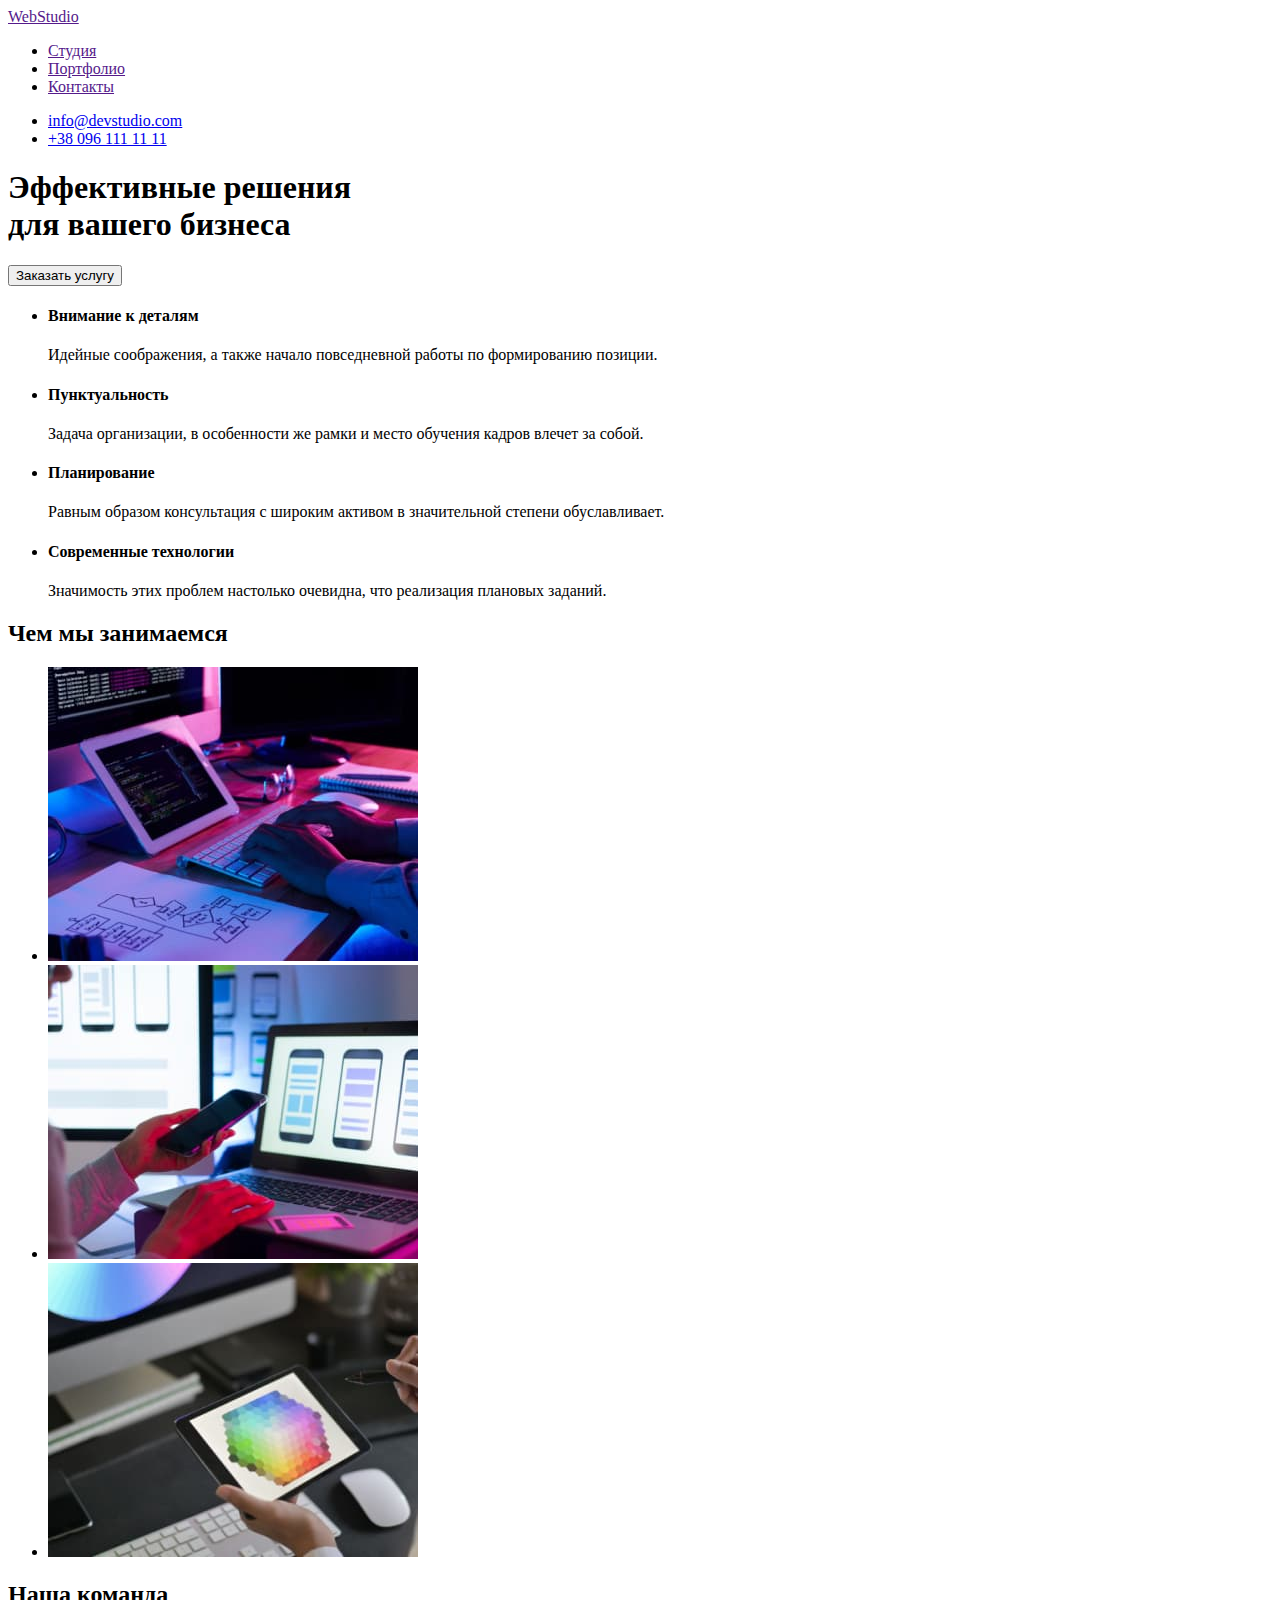
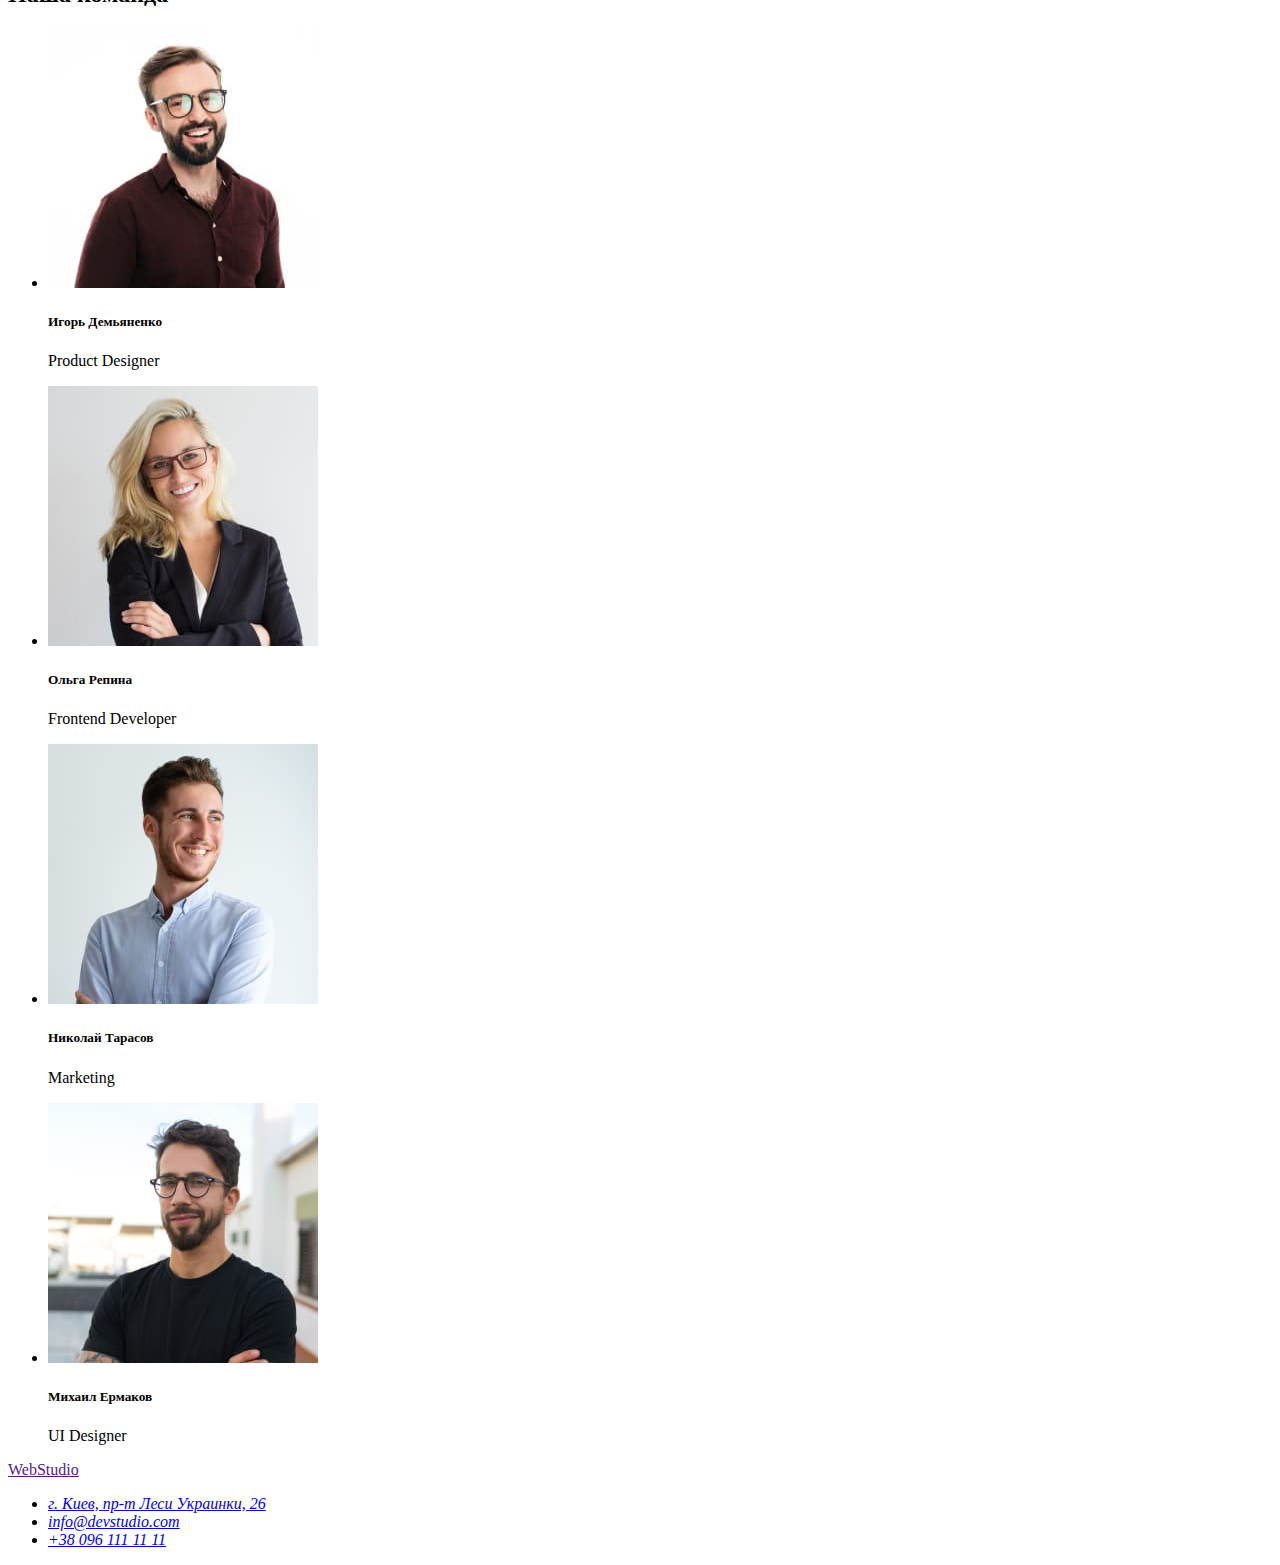
==== index.html @ 2ff2620a "Скопировала файлы предыдущей работы" ====
<!DOCTYPE html>
<html lang="ru">
  <head>
    <meta charset="UTF-8" />
    <meta http-equiv="X-UA-Compatible" content="IE=edge" />
    <meta name="viewport" content="width=device-width, initial-scale=1.0" />
    <title>Document</title>
  </head>
  <body>
    <header>
      <nav>
        <a href="">WebStudio</a>
        <ul>
          <li><a href="">Студия</a></li>
          <li><a href="">Портфолио</a></li>
          <li><a href="">Контакты</a></li>
        </ul>
      </nav>
      <ul>
        <li>
          <a href="mailto:info@devstudio.com">info@devstudio.com</a>
        </li>
        <li>
          <a href="tel:+380961111111">+38 096 111 11 11</a>
        </li>
      </ul>
    </header>
    <main>
      <section>
        <h1>
          Эффективные решения <br />
          для вашего бизнеса
        </h1>
        <button type="button">Заказать услугу</button>
      </section>
      <section>
        <ul>
          <li>
            <h4>Внимание к деталям</h4>
            <p>
              Идейные соображения, а также начало повседневной работы по
              формированию позиции.
            </p>
          </li>

          <li>
            <h4>Пунктуальность</h4>
            <p>
              Задача организации, в особенности же рамки и место обучения кадров
              влечет за собой.
            </p>
          </li>

          <li>
            <h4>Планирование</h4>
            <p>
              Равным образом консультация с широким активом в значительной
              степени обуславливает.
            </p>
          </li>

          <li>
            <h4>Современные технологии</h4>
            <p>
              Значимость этих проблем настолько очевидна, что реализация
              плановых заданий.
            </p>
          </li>
        </ul>
      </section>
      <section>
        <h2>Чем мы занимаемся</h2>
        <ul>
          <li>
            <img
              src="./images/img.jpg"
              alt="печатает код"
              width="370"
              height="294"
            />
          </li>
          <li>
            <img
              src="./images/img2.jpg"
              alt="дизайн мобильного приложения"
              width="370"
              height="294"
            />
          </li>
          <li>
            <img
              src="./images/img3.jpg"
              alt="выбор цвета на планшете"
              width="370"
              height="294"
            />
          </li>
        </ul>
      </section>
      <section>
        <h2>Наша команда</h2>
        <ul>
          <li>
            <img
              src="./images/igor_demyanenko.jpg"
              alt="Игорь Демьяненко"
              width="270"
            />
            <h5>Игорь Демьяненко</h5>
            <p>Product Designer</p>
          </li>
          <li>
            <img
              src="./images/olga_repina.jpg"
              alt="Ольга Репина"
              width="270"
            />
            <h5>Ольга Репина</h5>
            <p>Frontend Developer</p>
          </li>
          <li>
            <img
              src="./images/nikolai_tarasov.jpg"
              alt="Николай Тарасов"
              width="270"
            />
            <h5>Николай Тарасов</h5>
            <p>Marketing</p>
          </li>
          <li>
            <img
              src="./images/mihail_ermakov.jpg"
              alt="Михаил Ермаков"
              width="270"
            />
            <h5>Михаил Ермаков</h5>
            <p>UI Designer</p>
          </li>
        </ul>
      </section>
    </main>
    <footer>
      <a href="">WebStudio</a>
      <address>
        <ul>
          <li>
            <a
              href="https://goo.gl/maps/QjUmSCMM7ue8ymKq8"
              target="_blank"
              rel="noopener noreferrer nofollow"
              >г. Киев, пр-т Леси Украинки, 26</a
            >
          </li>
          <li>
            <a href="mailto:info@devstudio.com">info@devstudio.com</a>
          </li>
          <li>
            <a href="tel:+380961111111">+38 096 111 11 11</a>
          </li>
        </ul>
      </address>
    </footer>
  </body>
</html>
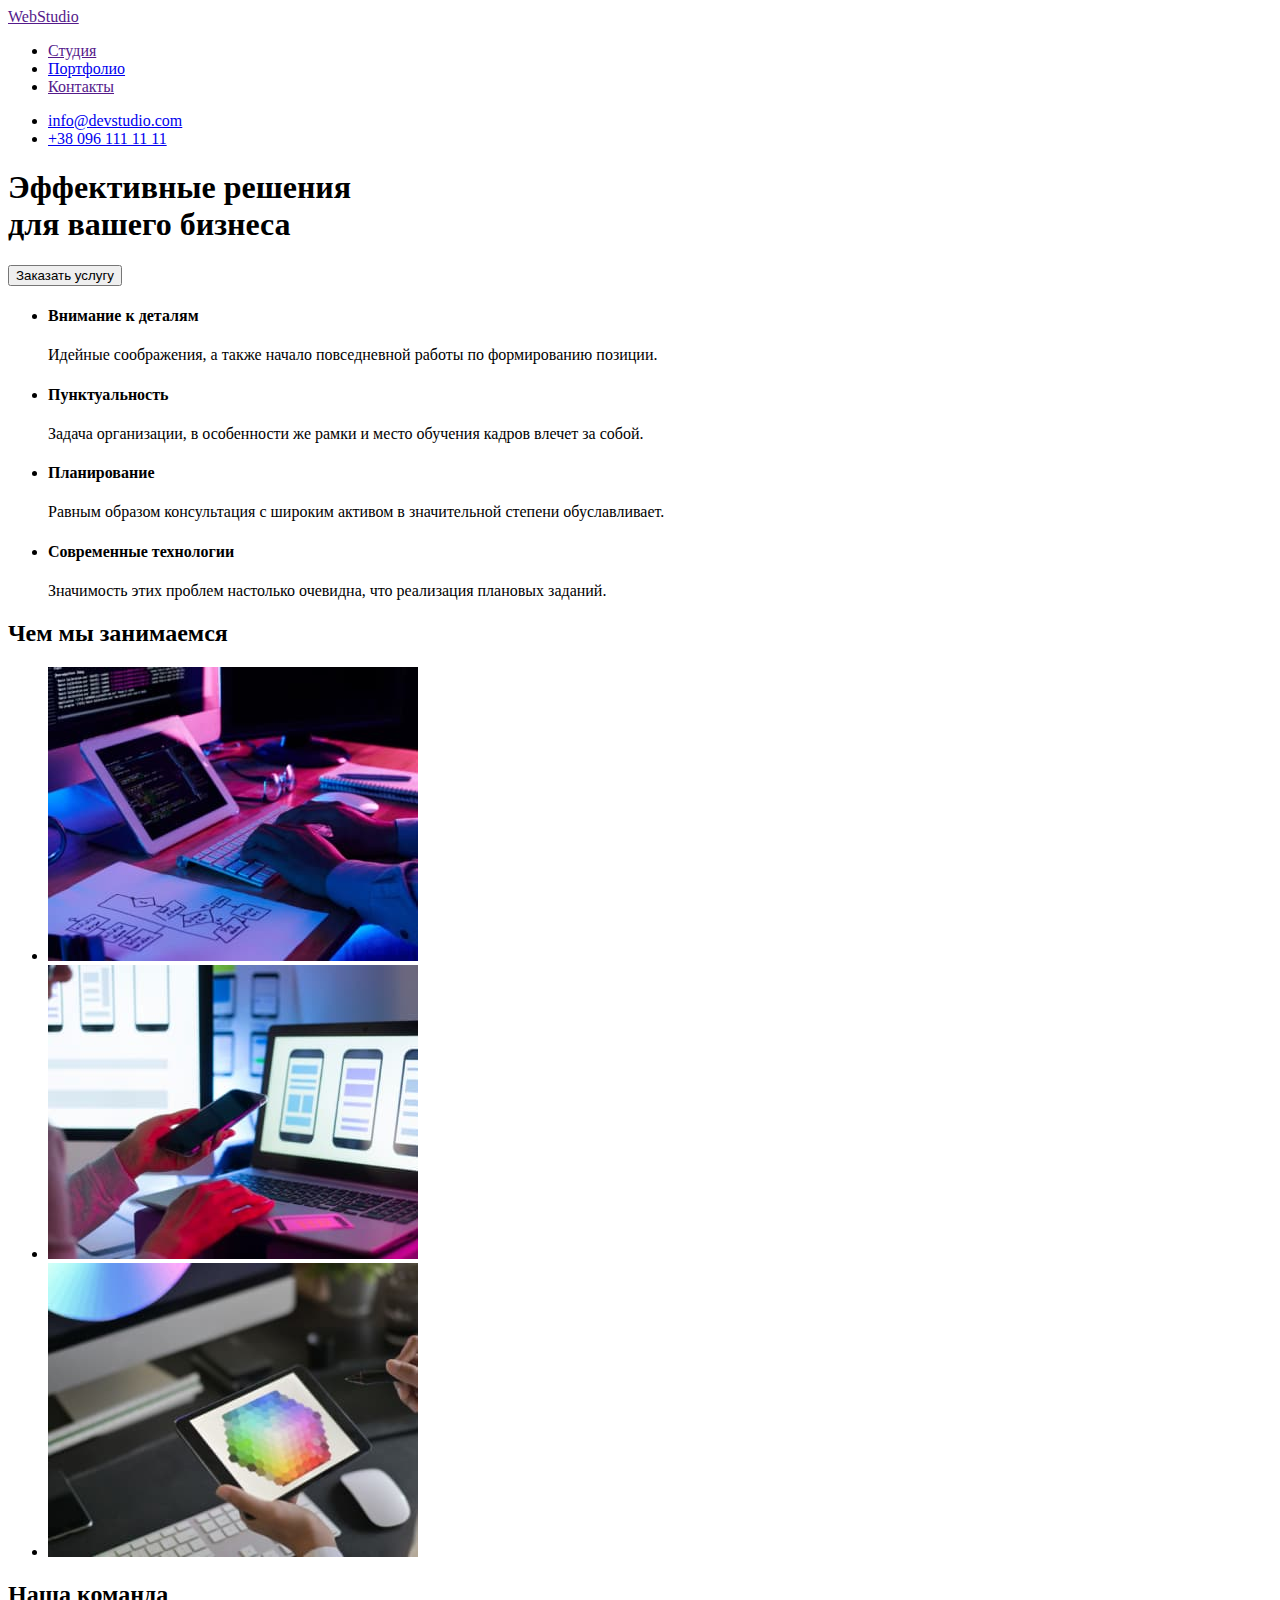
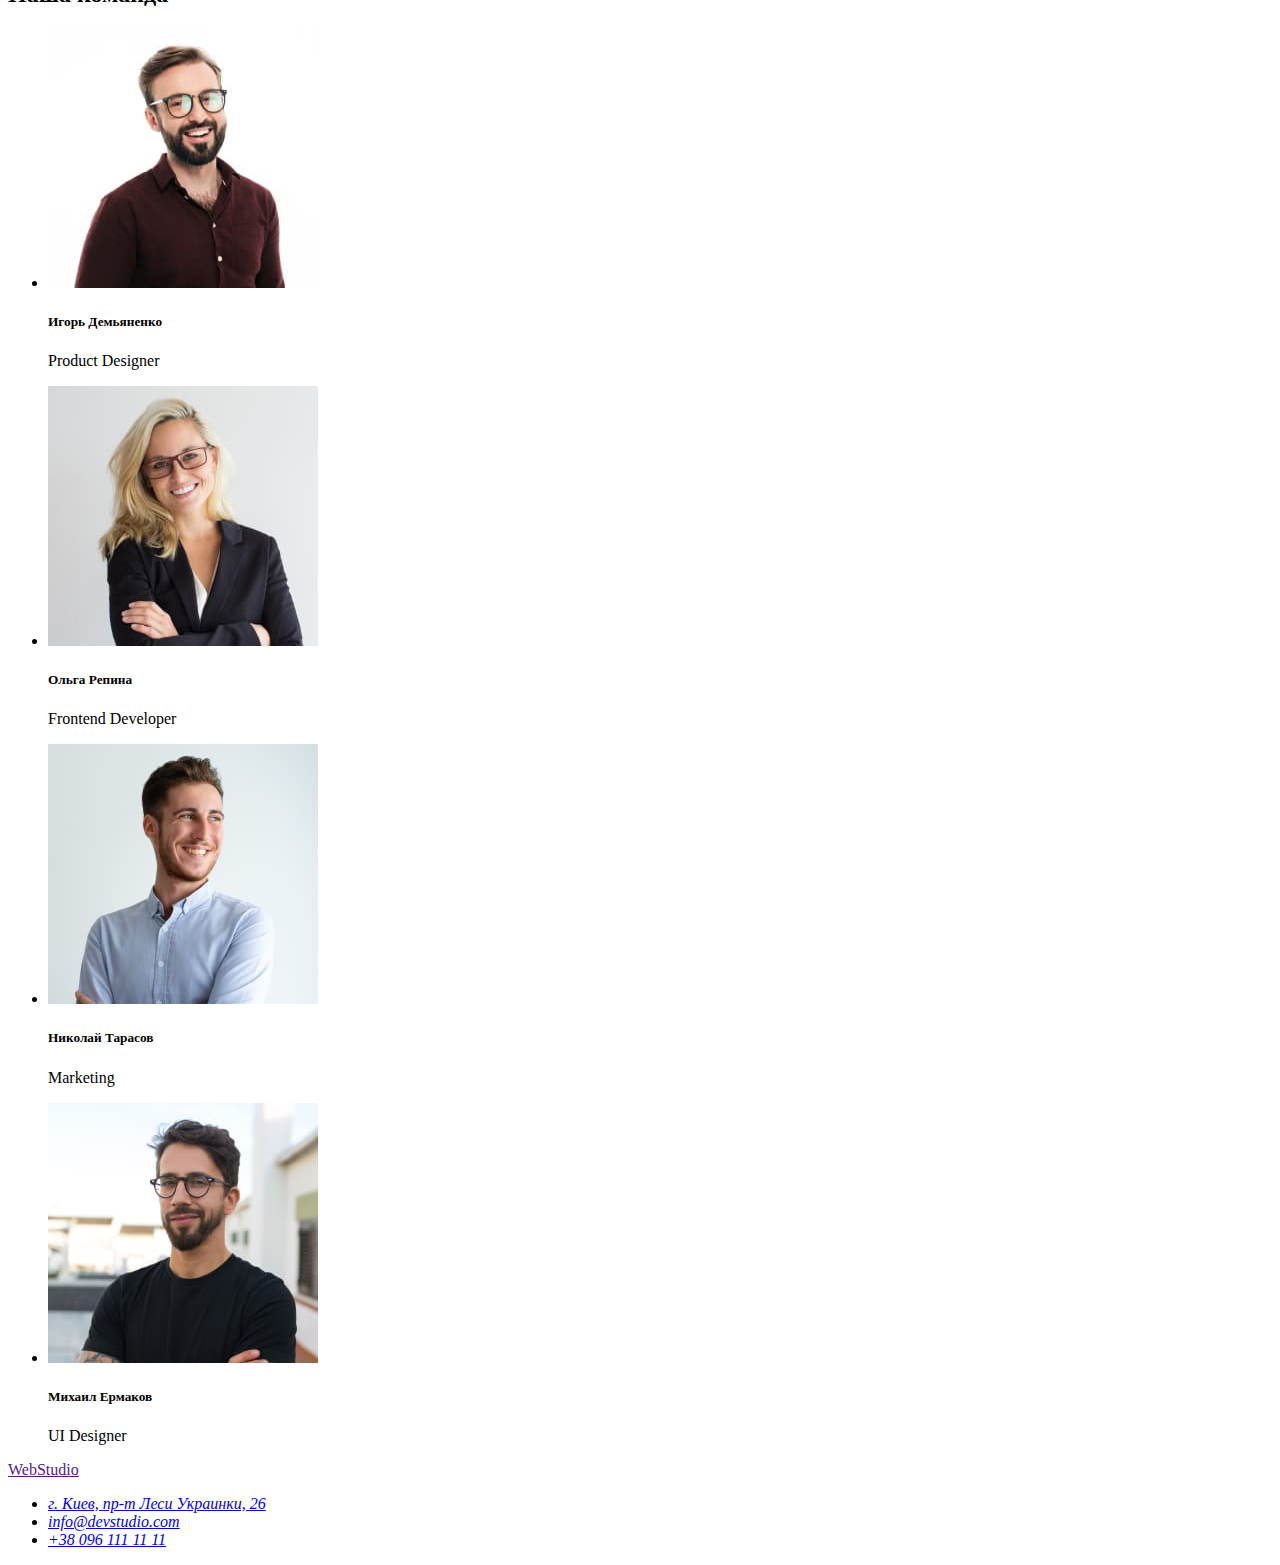
==== commit 39c8bc34: "2 страницы" ====
--- a/index.html
+++ b/index.html
@@ -5,6 +5,13 @@
     <meta http-equiv="X-UA-Compatible" content="IE=edge" />
     <meta name="viewport" content="width=device-width, initial-scale=1.0" />
     <title>Document</title>
+    <link rel="preconnect" href="https://fonts.googleapis.com" />
+    <link rel="preconnect" href="https://fonts.gstatic.com" crossorigin />
+    <link
+      href="https://fonts.googleapis.com/css2?family=Raleway:wght@700&family=Roboto:wght@400;500;700;900&display=swap"
+      rel="stylesheet"
+    />
+    <link rel="stylesheet" href="./css/styles.css" />
   </head>
   <body>
     <header>
@@ -12,7 +19,7 @@
         <a href="">WebStudio</a>
         <ul>
           <li><a href="">Студия</a></li>
-          <li><a href="">Портфолио</a></li>
+          <li><a href="portfolio.html">Портфолио</a></li>
           <li><a href="">Контакты</a></li>
         </ul>
       </nav>
--- a/css/styles.css
+++ b/css/styles.css
@@ -0,0 +1,4 @@
+body (
+    font-family: 'Raleway', sans-serif;
+    font-family: 'Roboto', sans-serif;
+)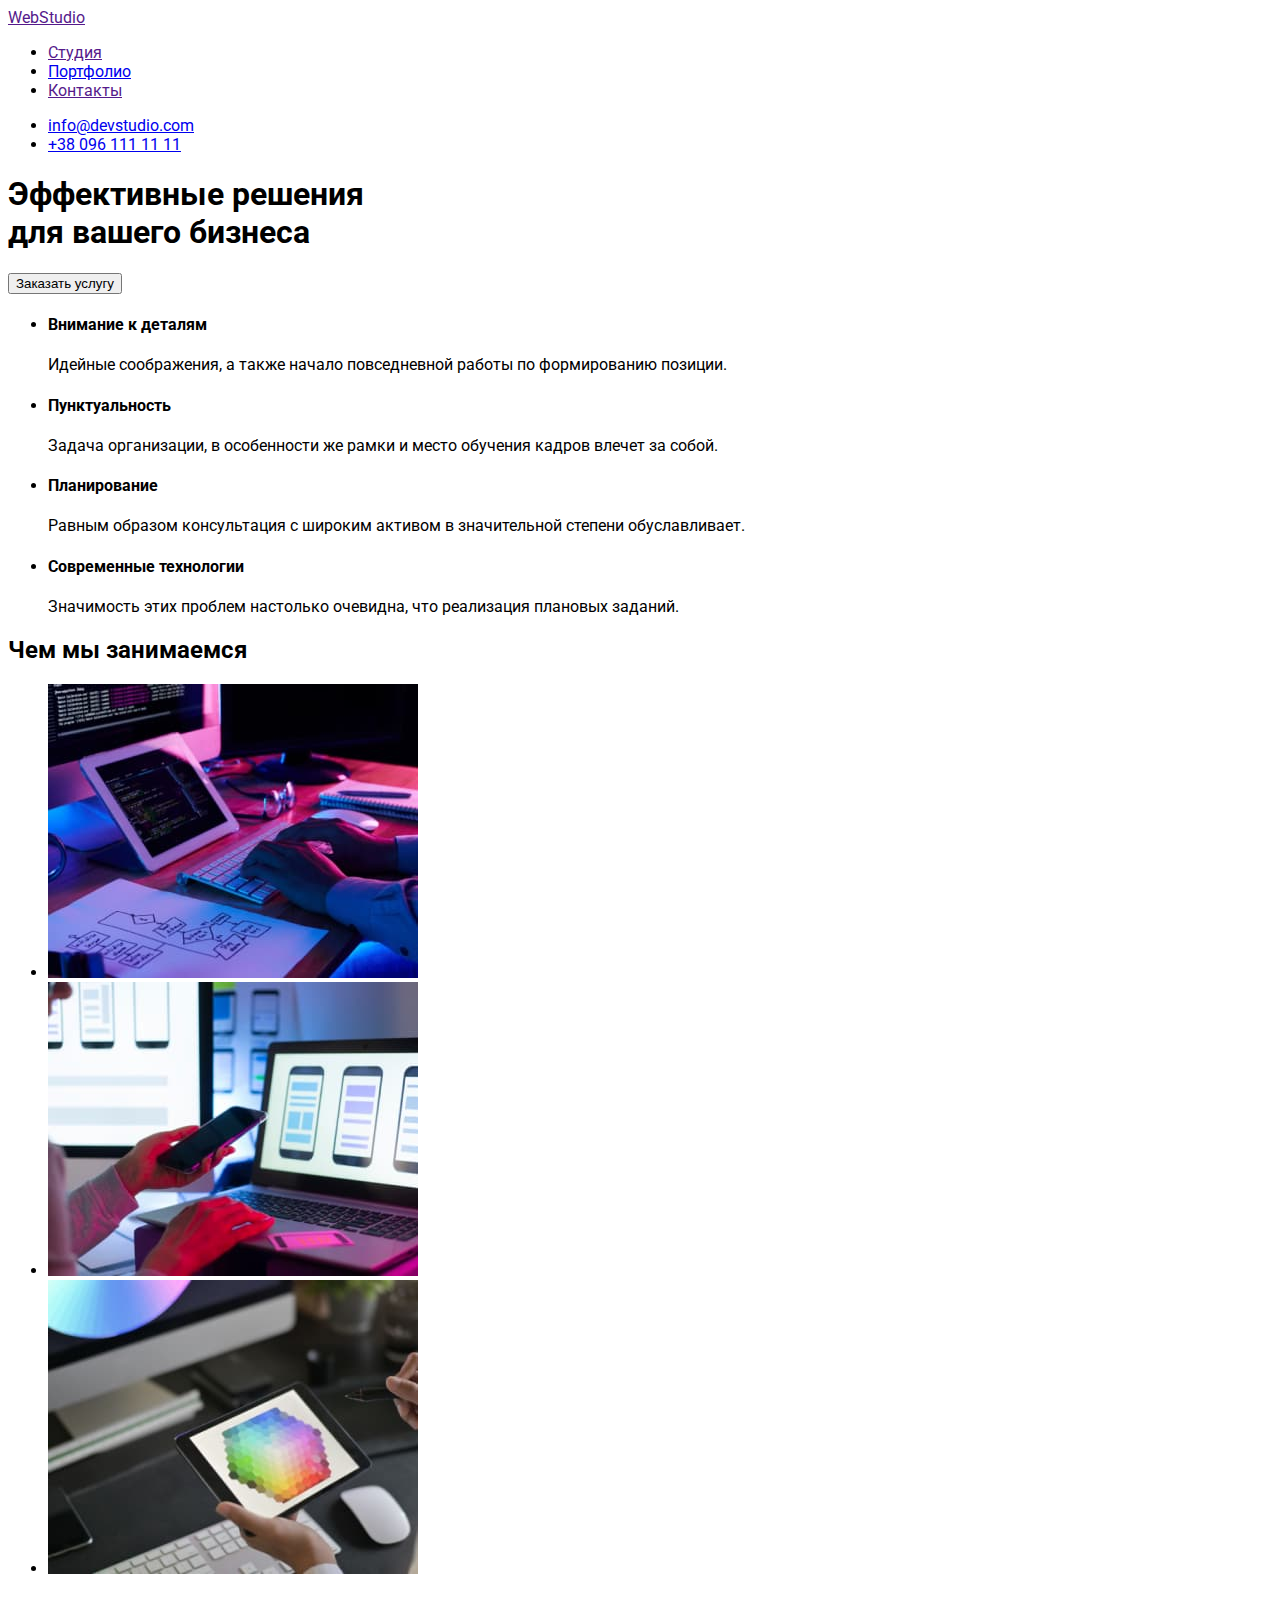
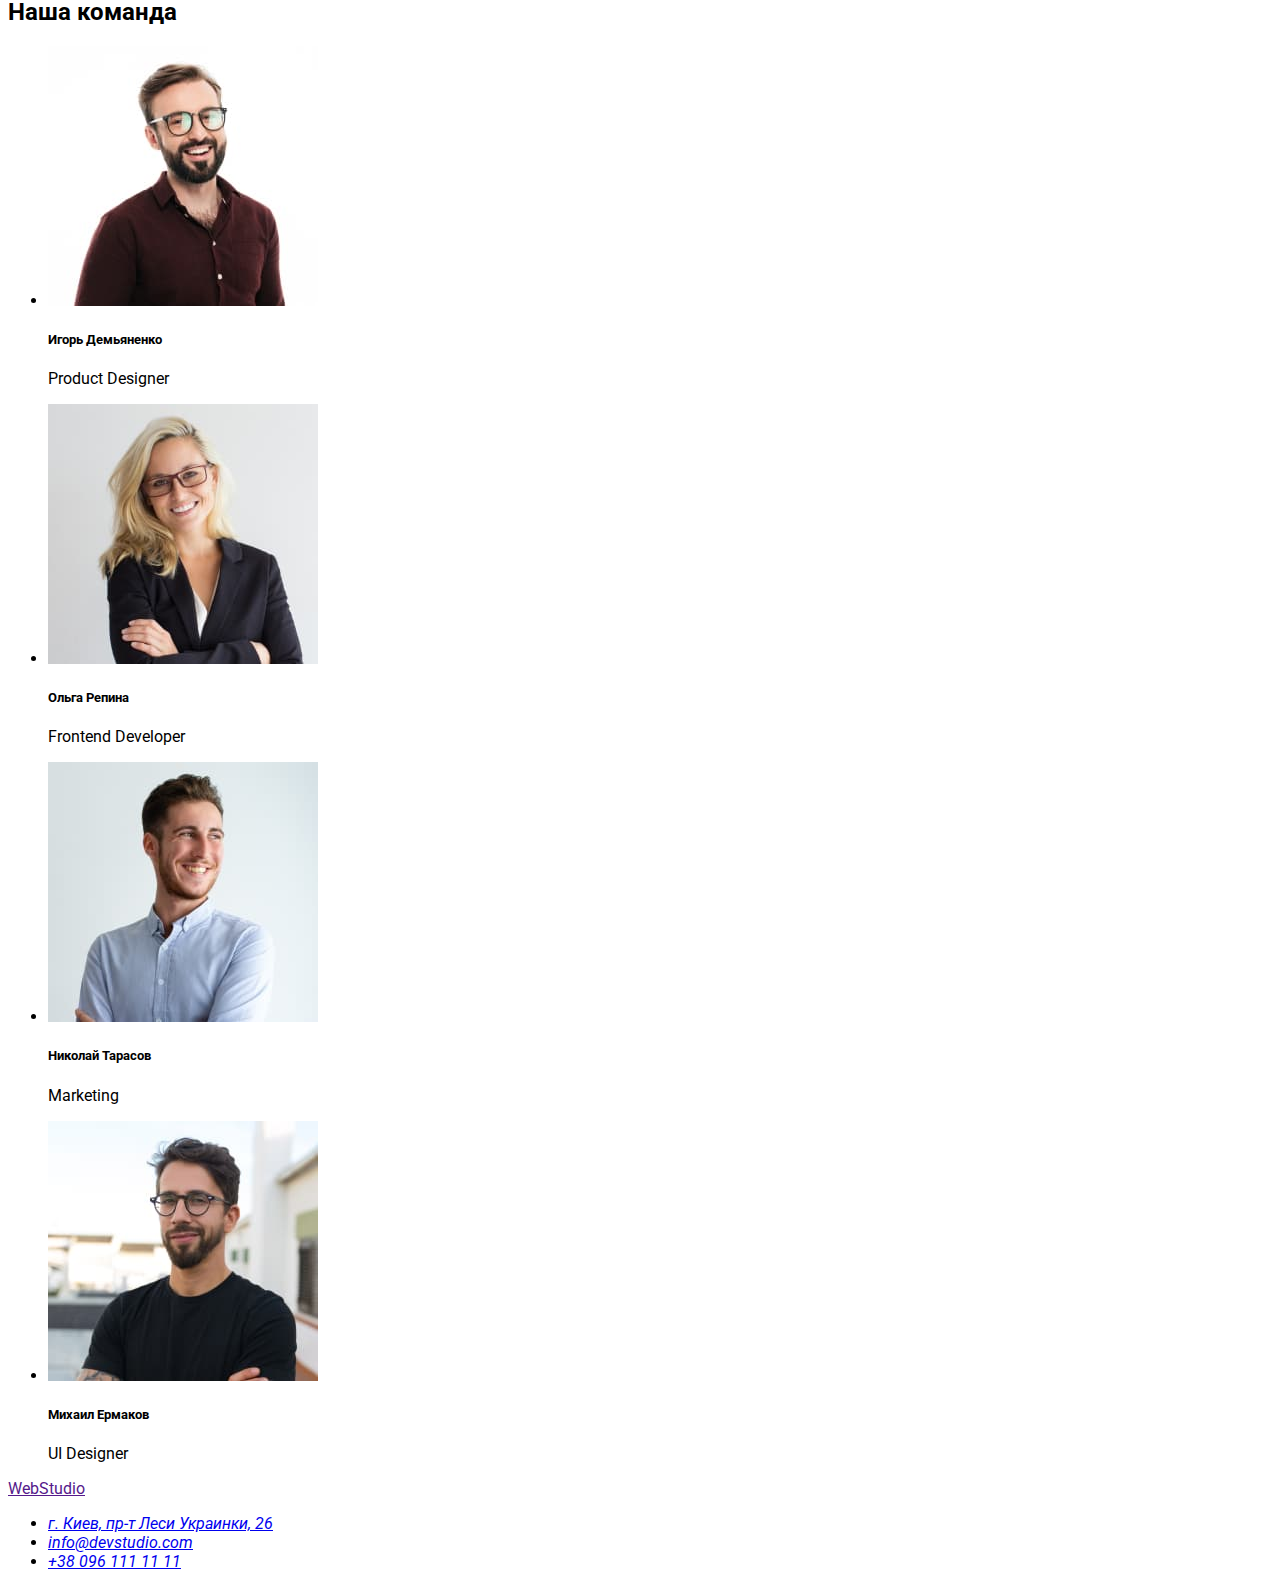
==== commit a19c9b66: "добавила классы к первой страничке" ====
--- a/index.html
+++ b/index.html
@@ -14,155 +14,175 @@
     <link rel="stylesheet" href="./css/styles.css" />
   </head>
   <body>
-    <header>
-      <nav>
-        <a href="">WebStudio</a>
-        <ul>
-          <li><a href="">Студия</a></li>
-          <li><a href="portfolio.html">Портфолио</a></li>
-          <li><a href="">Контакты</a></li>
+    <header class="header">
+      <nav class="navigation">
+        <a href="" class="logo">Web<span>Studio</span></a>
+        <ul class="header-list">
+          <li class="header-item"><a href="" class="header-link">Студия</a></li>
+          <li class="header-item">
+            <a href="portfolio.html" class="header-link">Портфолио</a>
+          </li>
+          <li class="header-item">
+            <a href="" class="header-link">Контакты</a>
+          </li>
         </ul>
       </nav>
-      <ul>
-        <li>
-          <a href="mailto:info@devstudio.com">info@devstudio.com</a>
+      <ul class="header-list">
+        <li class="header-item">
+          <a href="mailto:info@devstudio.com" class="header-link-email"
+            >info@devstudio.com</a
+          >
         </li>
-        <li>
-          <a href="tel:+380961111111">+38 096 111 11 11</a>
+        <li class="header-item">
+          <a href="tel:+380961111111" class="header-link-tel"
+            >+38 096 111 11 11</a
+          >
         </li>
       </ul>
     </header>
     <main>
-      <section>
-        <h1>
+      <section class="hero">
+        <h1 class="title">
           Эффективные решения <br />
           для вашего бизнеса
         </h1>
-        <button type="button">Заказать услугу</button>
+        <button type="button" class="btn">Заказать услугу</button>
       </section>
-      <section>
-        <ul>
-          <li>
-            <h4>Внимание к деталям</h4>
-            <p>
+      <section class="info">
+        <ul class="info-list">
+          <li class="info-item">
+            <h4 class="info-name">Внимание к деталям</h4>
+            <p class="info-text">
               Идейные соображения, а также начало повседневной работы по
               формированию позиции.
             </p>
           </li>
 
-          <li>
-            <h4>Пунктуальность</h4>
-            <p>
+          <li class="info-item">
+            <h4 class="info-name">Пунктуальность</h4>
+            <p class="info-text">
               Задача организации, в особенности же рамки и место обучения кадров
               влечет за собой.
             </p>
           </li>
 
-          <li>
-            <h4>Планирование</h4>
-            <p>
+          <li class="info-item">
+            <h4 class="info-name">Планирование</h4>
+            <p class="info-text">
               Равным образом консультация с широким активом в значительной
               степени обуславливает.
             </p>
           </li>
 
-          <li>
-            <h4>Современные технологии</h4>
-            <p>
+          <li class="info-item">
+            <h4 class="info-name">Современные технологии</h4>
+            <p class="info-text">
               Значимость этих проблем настолько очевидна, что реализация
               плановых заданий.
             </p>
           </li>
         </ul>
       </section>
-      <section>
-        <h2>Чем мы занимаемся</h2>
-        <ul>
-          <li>
+      <section class="action">
+        <h2 class="action-title">Чем мы занимаемся</h2>
+        <ul class="action-list">
+          <li class="action-item">
             <img
               src="./images/img.jpg"
               alt="печатает код"
               width="370"
               height="294"
+              class="action-img"
             />
           </li>
-          <li>
+          <li class="action-item">
             <img
               src="./images/img2.jpg"
               alt="дизайн мобильного приложения"
               width="370"
               height="294"
+              class="action-img"
             />
           </li>
-          <li>
+          <li class="action-item">
             <img
               src="./images/img3.jpg"
               alt="выбор цвета на планшете"
               width="370"
               height="294"
+              class="action-img"
             />
           </li>
         </ul>
       </section>
-      <section>
-        <h2>Наша команда</h2>
-        <ul>
-          <li>
+      <section class="team">
+        <h2 class="team-title">Наша команда</h2>
+        <ul class="team-list">
+          <li class="team-item">
             <img
               src="./images/igor_demyanenko.jpg"
               alt="Игорь Демьяненко"
               width="270"
+              class="team-img"
             />
-            <h5>Игорь Демьяненко</h5>
-            <p>Product Designer</p>
+            <h5 class="team-name">Игорь Демьяненко</h5>
+            <p class="team-position">Product Designer</p>
           </li>
-          <li>
+          <li class="team-item">
             <img
               src="./images/olga_repina.jpg"
               alt="Ольга Репина"
               width="270"
+              class="team-img"
             />
-            <h5>Ольга Репина</h5>
-            <p>Frontend Developer</p>
+            <h5 class="team-name">Ольга Репина</h5>
+            <p class="team-position">Frontend Developer</p>
           </li>
-          <li>
+          <li class="team-item">
             <img
               src="./images/nikolai_tarasov.jpg"
               alt="Николай Тарасов"
               width="270"
+              class="team-img"
             />
-            <h5>Николай Тарасов</h5>
-            <p>Marketing</p>
+            <h5 class="team-name">Николай Тарасов</h5>
+            <p class="team-position">Marketing</p>
           </li>
-          <li>
+          <li class="team-item">
             <img
               src="./images/mihail_ermakov.jpg"
               alt="Михаил Ермаков"
               width="270"
+              class="team-img"
             />
-            <h5>Михаил Ермаков</h5>
-            <p>UI Designer</p>
+            <h5 class="team-name">Михаил Ермаков</h5>
+            <p class="team-position">UI Designer</p>
           </li>
         </ul>
       </section>
     </main>
-    <footer>
-      <a href="">WebStudio</a>
+    <footer class="footer">
+      <a href="" class="footer-logo">Web<span>Studio</span></a>
       <address>
-        <ul>
-          <li>
+        <ul class="footer-list">
+          <li class="footer-item">
             <a
               href="https://goo.gl/maps/QjUmSCMM7ue8ymKq8"
               target="_blank"
               rel="noopener noreferrer nofollow"
+              class="footer-link"
               >г. Киев, пр-т Леси Украинки, 26</a
             >
           </li>
-          <li>
-            <a href="mailto:info@devstudio.com">info@devstudio.com</a>
+          <li class="footer-item">
+            <a href="mailto:info@devstudio.com" class="footer-link-mail"
+              >info@devstudio.com</a
+            >
           </li>
-          <li>
-            <a href="tel:+380961111111">+38 096 111 11 11</a>
+          <li class="footer-item">
+            <a href="tel:+380961111111" class="footer-link-tel"
+              >+38 096 111 11 11</a
+            >
           </li>
         </ul>
       </address>
--- a/css/styles.css
+++ b/css/styles.css
@@ -1,4 +1,4 @@
-body (
-    font-family: 'Raleway', sans-serif;
-    font-family: 'Roboto', sans-serif;
-)+body {
+  font-family: "Raleway", sans-serif;
+  font-family: "Roboto", sans-serif;
+}
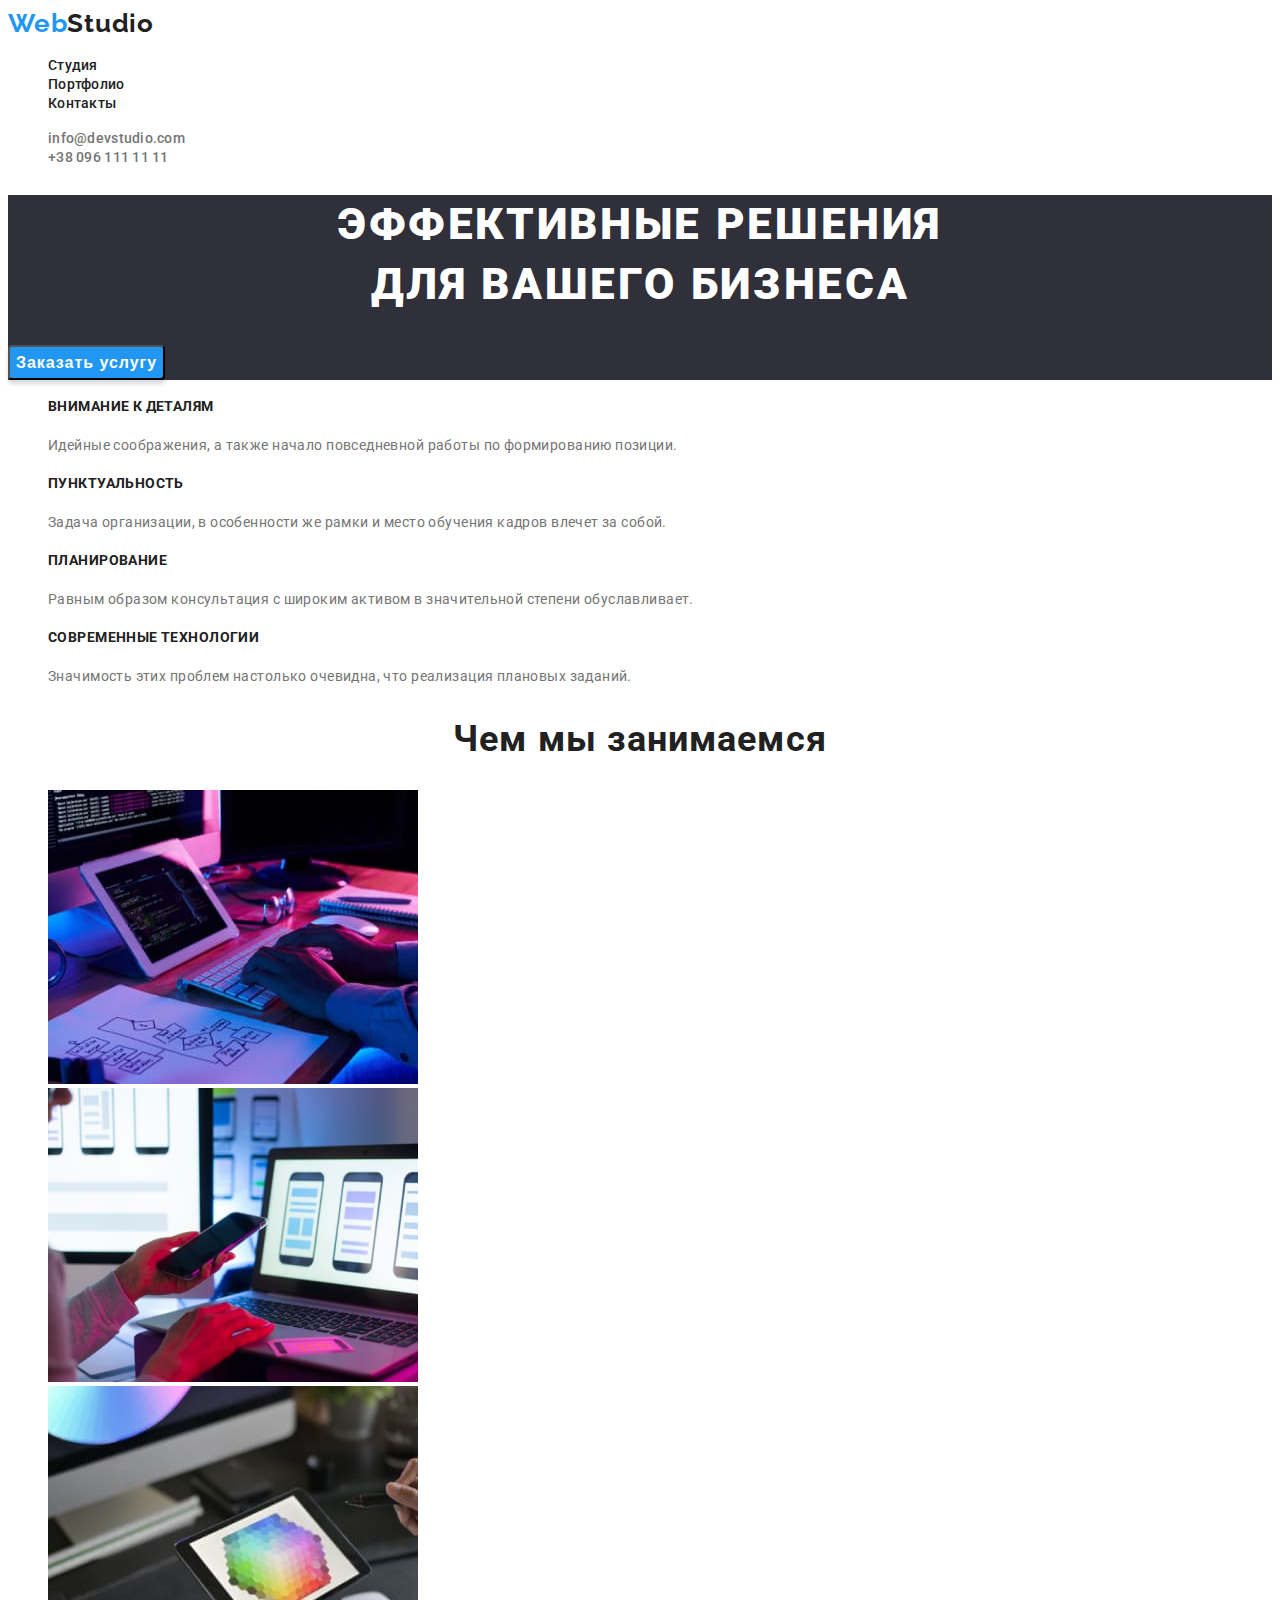
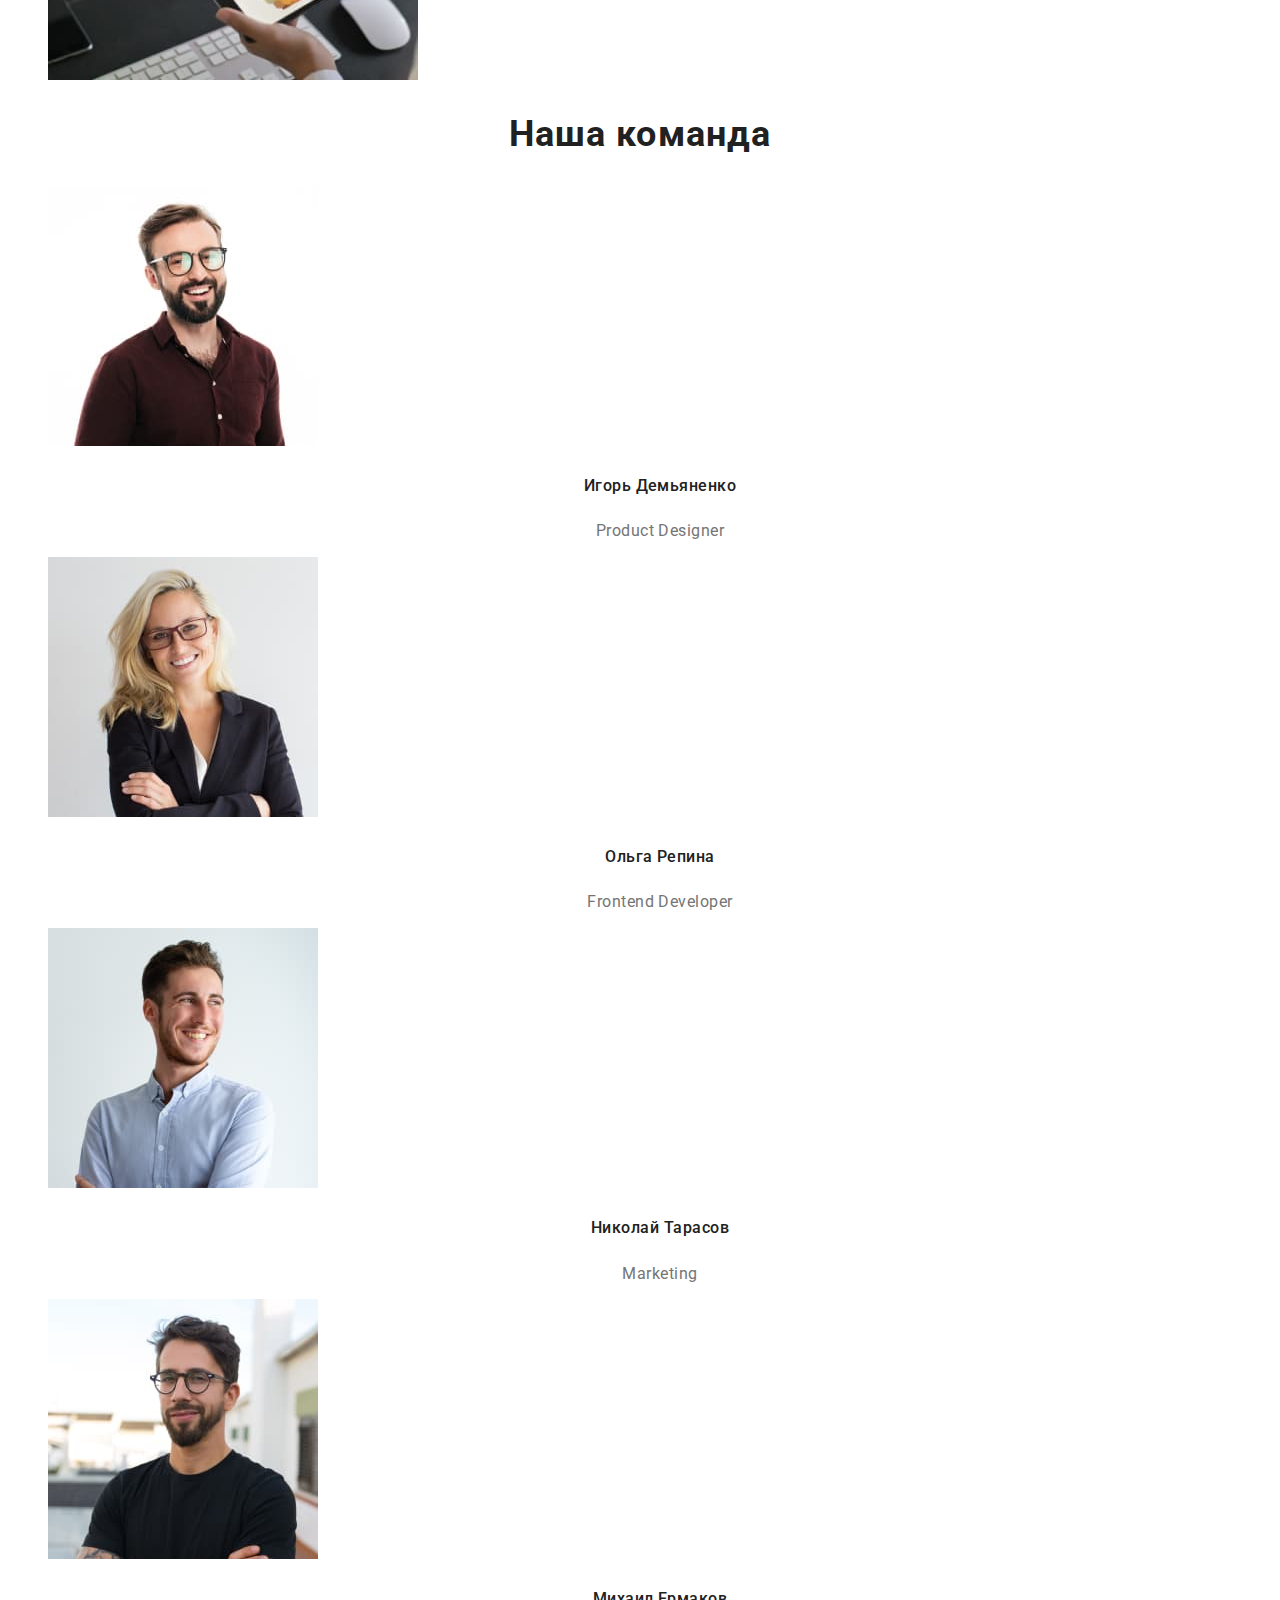
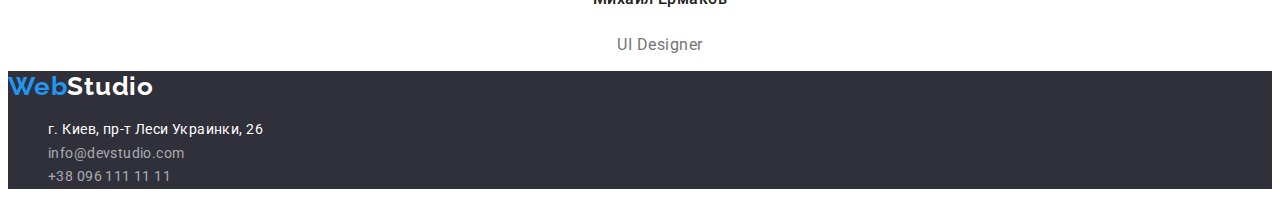
==== commit 432497de: "Стилизовала первую страничку" ====
--- a/index.html
+++ b/index.html
@@ -16,20 +16,22 @@
   <body>
     <header class="header">
       <nav class="navigation">
-        <a href="" class="logo">Web<span>Studio</span></a>
-        <ul class="header-list">
-          <li class="header-item"><a href="" class="header-link">Студия</a></li>
+        <a href="" class="logo"><span class="accent">Web</span>Studio</a>
+        <ul class="header-list list">
           <li class="header-item">
-            <a href="portfolio.html" class="header-link">Портфолио</a>
+            <a href="./index.html" class="header-link">Студия</a>
+          </li>
+          <li class="header-item">
+            <a href="./portfolio.html" class="header-link">Портфолио</a>
           </li>
           <li class="header-item">
             <a href="" class="header-link">Контакты</a>
           </li>
         </ul>
       </nav>
-      <ul class="header-list">
+      <ul class="header-list list">
         <li class="header-item">
-          <a href="mailto:info@devstudio.com" class="header-link-email"
+          <a href="mailto:info@devstudio.com" class="header-link-mail"
             >info@devstudio.com</a
           >
         </li>
@@ -46,10 +48,12 @@
           Эффективные решения <br />
           для вашего бизнеса
         </h1>
-        <button type="button" class="btn">Заказать услугу</button>
+        <button type="button" class="btn" style="cursor: pointer">
+          Заказать услугу
+        </button>
       </section>
       <section class="info">
-        <ul class="info-list">
+        <ul class="info-list list">
           <li class="info-item">
             <h4 class="info-name">Внимание к деталям</h4>
             <p class="info-text">
@@ -85,7 +89,7 @@
       </section>
       <section class="action">
         <h2 class="action-title">Чем мы занимаемся</h2>
-        <ul class="action-list">
+        <ul class="action-list list">
           <li class="action-item">
             <img
               src="./images/img.jpg"
@@ -117,7 +121,7 @@
       </section>
       <section class="team">
         <h2 class="team-title">Наша команда</h2>
-        <ul class="team-list">
+        <ul class="team-list list">
           <li class="team-item">
             <img
               src="./images/igor_demyanenko.jpg"
@@ -162,9 +166,11 @@
       </section>
     </main>
     <footer class="footer">
-      <a href="" class="footer-logo">Web<span>Studio</span></a>
+      <a href="" class="footer-logo"
+        >Web<span class="footer-accent">Studio</span></a
+      >
       <address>
-        <ul class="footer-list">
+        <ul class="footer-list list">
           <li class="footer-item">
             <a
               href="https://goo.gl/maps/QjUmSCMM7ue8ymKq8"
--- a/css/styles.css
+++ b/css/styles.css
@@ -2,3 +2,140 @@
   font-family: "Raleway", sans-serif;
   font-family: "Roboto", sans-serif;
 }
+.list {
+  list-style: none;
+}
+a {
+  text-decoration: none;
+}
+.logo {
+  font-family: Raleway;
+  font-weight: bold;
+  font-size: 26px;
+  line-height: 1.19;
+  letter-spacing: 0.03em;
+  color: #212121;
+}
+.accent {
+  color: #2196f3;
+}
+.header-link {
+  font-weight: 500;
+  font-size: 14px;
+  line-height: 1.14;
+  letter-spacing: 0.02em;
+  color: #212121;
+}
+.header-link-mail,
+.header-link-tel {
+  font-weight: 500;
+  font-size: 14px;
+  line-height: 1.14;
+  letter-spacing: 0.02em;
+  color: #757575;
+}
+/* main */
+
+.hero {
+  background: #2f303a;
+}
+.title {
+  font-weight: 900;
+  font-size: 44px;
+  line-height: 1.36;
+  text-align: center;
+  letter-spacing: 0.06em;
+  text-transform: uppercase;
+  color: #ffffff;
+}
+.btn {
+  background: #2196f3;
+  box-shadow: 0px 4px 4px rgba(0, 0, 0, 0.15);
+  border-radius: 4px;
+  font-weight: bold;
+  font-size: 16px;
+  line-height: 1.87;
+  display: flex;
+  align-items: center;
+  text-align: center;
+  letter-spacing: 0.06em;
+  color: #ffffff;
+}
+.info-name {
+  font-weight: bold;
+  font-size: 14px;
+  line-height: 1.14;
+  letter-spacing: 0.03em;
+  text-transform: uppercase;
+  color: #212121;
+}
+.info-text {
+  font-size: 14px;
+  line-height: 1.71;
+  letter-spacing: 0.03em;
+  color: #757575;
+}
+.action-title {
+  font-weight: bold;
+  font-size: 36px;
+  line-height: 1.16;
+  text-align: center;
+  letter-spacing: 0.03em;
+  color: #212121;
+}
+/* Наша команда */
+.team-title {
+  font-weight: bold;
+  font-size: 36px;
+  line-height: 1.16;
+  text-align: center;
+  letter-spacing: 0.03em;
+  color: #212121;
+}
+.team-name {
+  font-weight: 500;
+  font-size: 16px;
+  line-height: 1.18;
+  text-align: center;
+  letter-spacing: 0.03em;
+  color: #212121;
+}
+.team-position {
+  font-size: 16px;
+  line-height: 1.18;
+  text-align: center;
+  letter-spacing: 0.03em;
+  color: #757575;
+}
+/* FOOTER */
+.footer {
+  background: #2f303a;
+}
+.footer-logo {
+  font-family: Raleway;
+  font-weight: bold;
+  font-size: 26px;
+  line-height: 1.19;
+  letter-spacing: 0.03em;
+  color: #2196f3;
+}
+.footer-accent {
+  color: #ffffff;
+}
+.footer-link {
+  font-style: normal;
+  font-weight: normal;
+  font-size: 14px;
+  line-height: 1.71;
+  letter-spacing: 0.03em;
+  color: #ffffff;
+}
+.footer-link-mail,
+.footer-link-tel {
+  font-style: normal;
+  font-weight: normal;
+  font-size: 14px;
+  line-height: 1.71;
+  letter-spacing: 0.03em;
+  color: rgba(255, 255, 255, 0.6);
+}
